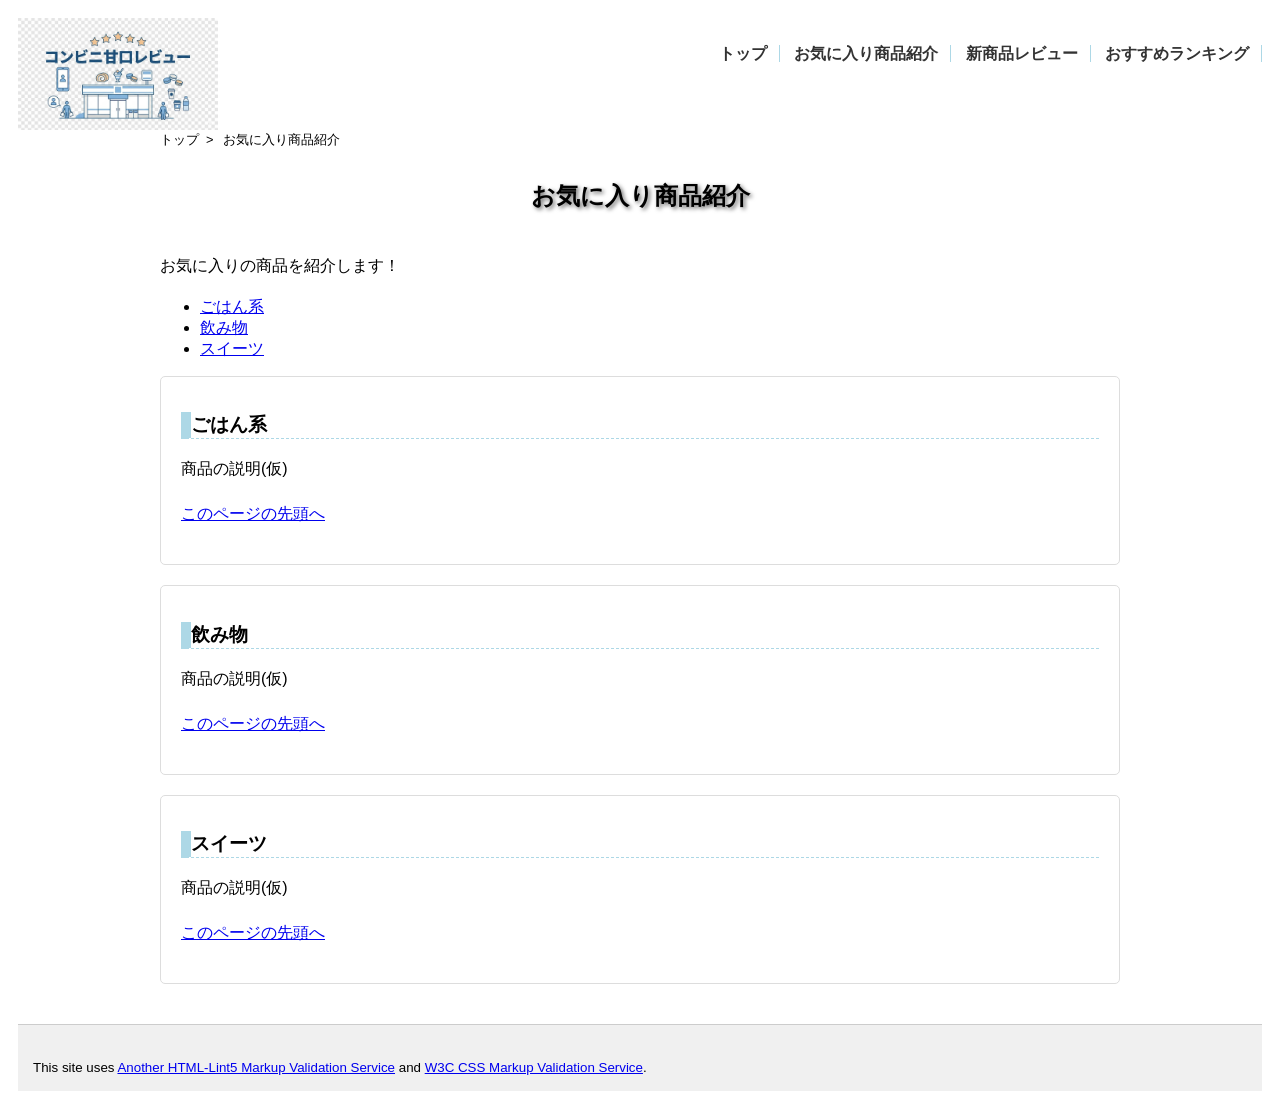
==== sub-1.html @ 487e7ece "Add files via upload" ====
<!DOCTYPE html>
<html lang="ja">

<head>
    <meta charset="UTF-8">
    <meta name="viewport" content="width=device-width, initial-scale=1.0">
    <title>お気に入り商品紹介：広島コンビニ甘口レビュー</title>
    <link rel="stylesheet" href="css/mystyle.css">
</head>

<header>
        <img src="img/logo.png" width="300" height="56"　alt="コンビニ甘口レビュ～"> 
         <nav>
            <ul>
                <li><a href="index.html">トップ</a></li>
                <li><a href="sub-1.html">お気に入り商品紹介</a></li>
                <li><a href="sub-2.html">新商品レビュー</a></li>
                <li><a href="sub-3.html">おすすめランキング</a></li>
            </ul>
        </nav>

<article class="page" >
         <ol>
            <li>トップ&nbsp;&nbsp;&gt;</li>
            <li>お気に入り商品紹介</li>
        </ol>
        <h1 class="sub-h1">お気に入り商品紹介</h1>
        <p>お気に入りの商品を紹介します！</p>
        <ul class="point-list">
        <li><a href="#point1">ごはん系</a></li>
        <li><a href="#point2">飲み物</a></li>
        <li><a href="#point3">スイーツ</a></li>
        </ul>
        <section>
            <h2><a id="point1">ごはん系</a></h2>
            <p>商品の説明(仮)</p>
            <p class="sntou"><a href="#pagetop">このページの先頭へ</a></p>
        </section>
        <section>
            <h2><a id="point2">飲み物</a></h2>
            <p>商品の説明(仮)</p>
            <p class="sntou"><a href="#pagetop">このページの先頭へ</a></p>
        </section>
        <section>
            <h2><a id="point3">スイーツ</a></h2>
            <p>商品の説明(仮)</p>
            <p class="sntou"><a href="#pagetop">このページの先頭へ</a></p>
        </section>
</article>
<footer>
    <br><small>This site uses <a href=”http://www.htmllint.net/html-lint/htmllint.html#” target="_blank">
Another HTML-Lint5 Markup Validation Service</a>
and <a href=”http://jigsaw.w3.org/css-validator/#validate_by_upload” target="_blank"> W3C CSS
Markup Validation Service</a>.</small>
</footer>
---- css/mystyle.css ----
@charset "utf-8";
    .highlight{
        color: red;
    }
    header{
        padding: 10px;
        background-color: #fff;
    }
    header img{
        display: block;
        width: 200px;
        height: auto;
    }
    nav ul{
        font-weight: bold;
        text-align: right;
        padding-top: 26px;
        padding-bottom: 5px;
        margin: 0;
    }
    nav li{
        display: inline;
        padding-left: 10px;
        padding-right: 12px;
        border-right:1px solid lightblue;
    }
    section{
        background-color: white;
        border: 1px solid#ffd700;
        padding: 20px;
        margin-bottom: 20px;
        border-radius: 12px;
    }
    .main-visual{
        position: relative;
        display: inline-block;
        max-width: 100%;
    }

    .update-date{
        text-align: right;
        font-size: 0.85rem;
        color: #777;
        margin-bottom: 10px;
    }
    body{
        font-family: "メイリオ", "Hiragino Sans", sans-serif;
    }
    h1{
        font: size 250%;;
        padding: 15px 20px;
        margin-top: 10px;
        margin-bottom: 25px;
        text-shadow: 2px 2px 4px rgba(0, 0, 0, 0.6);
    }
    h1{
        text-align: center;
    }
    h2{
        font-size:120%;
        font-weight: bold;
         border-bottom: 1px dashed lightblue;
        border-left: 10px solid lightblue;
    }
    p{
        line-height: 1.8;
        margin-bottom: 15px;
    }
    section{
        border: 1px solid #ddd;
        border-radius: 5px;
        padding: 20px;
        margin-bottom: 20px;
    ul{
        list-style-type: square;
        padding-left: 20px;
    }
    }
    article{
        position: relative;
        clear: both;
        width: 960px;
        margin-left: auto;
        margin-right: auto;
    }
    .catch{
        position: absolute;
        top: 20px;
        left: 30px;
    }
    footer{
        border-top: 1px solid #ccc;
        padding-top: 15px;
        margin-top: 40px;
        clear: both;
        background-color: #f0f0f0;
        padding: 15px;
    }
    header img{
        float: left;
    }
    /* 959以下の場合 */
    @media(max-width:959px){
    header img{
        font:none;
    }
    nav ul{
        text-align: left;
        padding: 0;
        margin-left: 10px;
    }
    }

    ol li{
        display: inline;
        margin-right: 5px;
        font-size: 80%;
    }
    
    ol{
        padding-left: 0;
    }

    .point-img{
        box-shadow: 0px 0px 10px 3px #aaaaaa;
        border-radius: 10px;
        float: right;
        margin-left: 20px;
        margin-bottom: 10px;
    }

    .sentou{
        clear: both;
        text-align: right;
    }

    nav ul a{
        text-decoration: none;
        color: #333333;
    }

    nav ul a:visited{
        color: darkslateblue;
    }

    nav ul a:hover{
        color: #fc0;
    }
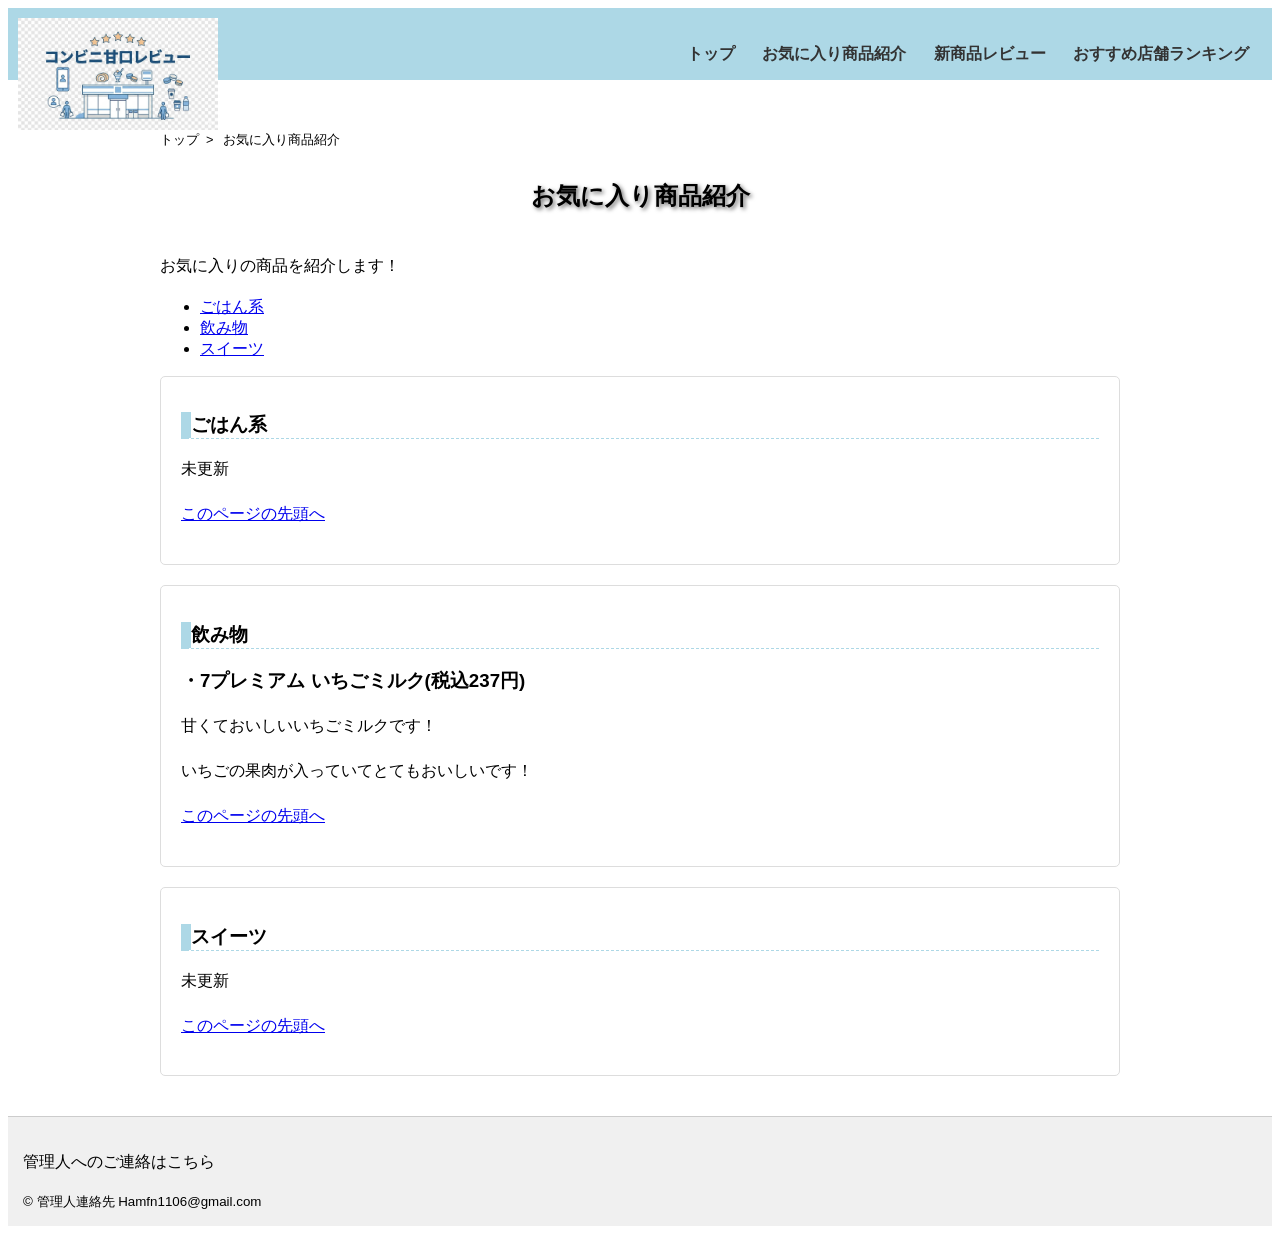
==== commit cbfd6f2d: "Add files via upload サブページを更新" ====
--- a/sub-1.html
+++ b/sub-1.html
@@ -8,48 +8,52 @@
     <link rel="stylesheet" href="css/mystyle.css">
 </head>
 
-<header>
-        <img src="img/logo.png" width="300" height="56"　alt="コンビニ甘口レビュ～"> 
-         <nav>
+<body>
+    <header>
+        <img src="img/logo.png" width="300" height="56" alt="コンビニ甘口レビュ～">
+        <nav>
             <ul>
                 <li><a href="index.html">トップ</a></li>
                 <li><a href="sub-1.html">お気に入り商品紹介</a></li>
                 <li><a href="sub-2.html">新商品レビュー</a></li>
-                <li><a href="sub-3.html">おすすめランキング</a></li>
+                <li><a href="sub-3.html">おすすめ店舗ランキング</a></li>
             </ul>
         </nav>
-
-<article class="page" >
-         <ol>
+    </header>
+    <article class="page">
+        <ol>
             <li>トップ&nbsp;&nbsp;&gt;</li>
             <li>お気に入り商品紹介</li>
         </ol>
         <h1 class="sub-h1">お気に入り商品紹介</h1>
         <p>お気に入りの商品を紹介します！</p>
         <ul class="point-list">
-        <li><a href="#point1">ごはん系</a></li>
-        <li><a href="#point2">飲み物</a></li>
-        <li><a href="#point3">スイーツ</a></li>
+            <li><a href="#point1">ごはん系</a></li>
+            <li><a href="#point2">飲み物</a></li>
+            <li><a href="#point3">スイーツ</a></li>
         </ul>
         <section>
             <h2><a id="point1">ごはん系</a></h2>
-            <p>商品の説明(仮)</p>
+            <p>未更新</p>
             <p class="sntou"><a href="#pagetop">このページの先頭へ</a></p>
         </section>
         <section>
             <h2><a id="point2">飲み物</a></h2>
-            <p>商品の説明(仮)</p>
+            <h3>・7プレミアム いちごミルク(税込237円)</h3>
+            <p>甘くておいしいいちごミルクです！</p>
+            <p>いちごの果肉が入っていてとてもおいしいです！</p>
             <p class="sntou"><a href="#pagetop">このページの先頭へ</a></p>
         </section>
         <section>
             <h2><a id="point3">スイーツ</a></h2>
-            <p>商品の説明(仮)</p>
+            <p>未更新</p>
             <p class="sntou"><a href="#pagetop">このページの先頭へ</a></p>
         </section>
-</article>
-<footer>
-    <br><small>This site uses <a href=”http://www.htmllint.net/html-lint/htmllint.html#” target="_blank">
-Another HTML-Lint5 Markup Validation Service</a>
-and <a href=”http://jigsaw.w3.org/css-validator/#validate_by_upload” target="_blank"> W3C CSS
-Markup Validation Service</a>.</small>
-</footer>+    </article>
+    <footer>
+        <p>管理人へのご連絡はこちら</p>
+        <small>&copy; 管理人連絡先 Hamfn1106@gmail.com</small>
+    </footer>
+</body>
+
+</html>
--- a/css/mystyle.css
+++ b/css/mystyle.css
@@ -145,4 +145,23 @@
 
     nav ul a:hover{
         color: #fc0;
-    }+    }
+
+    .ranking-table{
+        width: 100%;
+        border-collapse: collapse;
+    }
+
+    h1 {
+        color: black;
+    }
+
+    .dummy {
+        margin: 0; 
+    }
+
+header{
+    background-color: lightblue;
+    color: lightblue;
+}
+
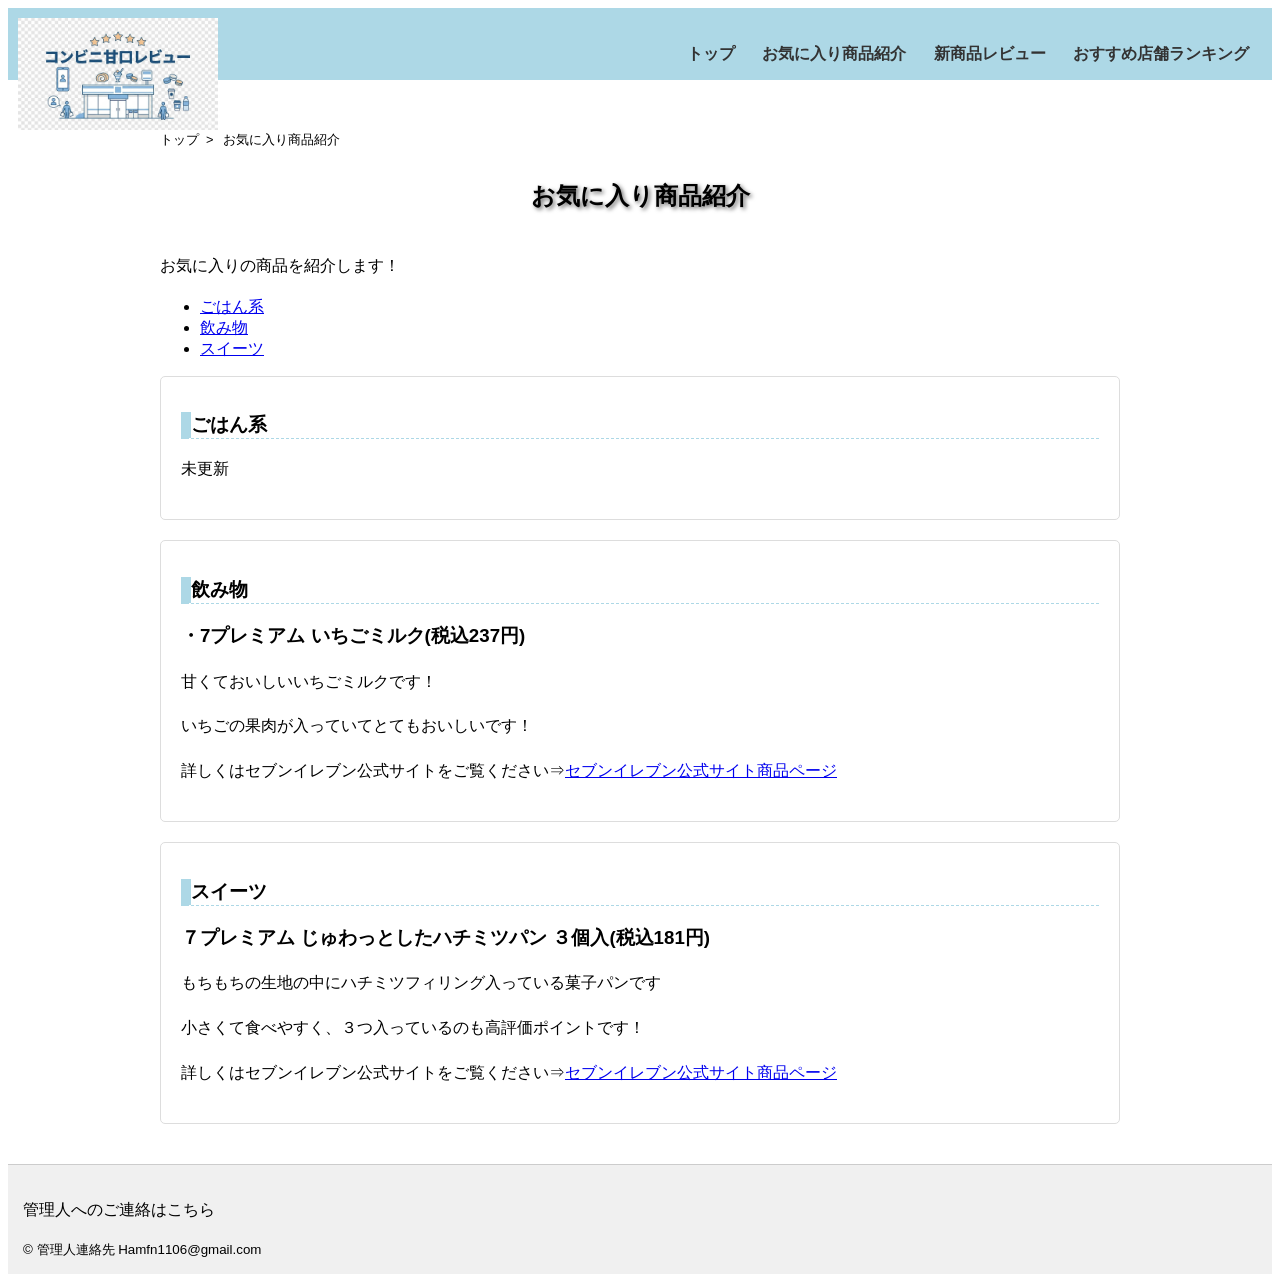
==== commit fd566408: "subページの更新" ====
--- a/sub-1.html
+++ b/sub-1.html
@@ -35,19 +35,22 @@
         <section>
             <h2><a id="point1">ごはん系</a></h2>
             <p>未更新</p>
-            <p class="sntou"><a href="#pagetop">このページの先頭へ</a></p>
+            
         </section>
         <section>
             <h2><a id="point2">飲み物</a></h2>
             <h3>・7プレミアム いちごミルク(税込237円)</h3>
             <p>甘くておいしいいちごミルクです！</p>
             <p>いちごの果肉が入っていてとてもおいしいです！</p>
-            <p class="sntou"><a href="#pagetop">このページの先頭へ</a></p>
+            <P>詳しくはセブンイレブン公式サイトをご覧ください⇒<a href="https://www.sej.co.jp/products/a/item/210143/">セブンイレブン公式サイト商品ページ</a></P>
         </section>
         <section>
             <h2><a id="point3">スイーツ</a></h2>
-            <p>未更新</p>
-            <p class="sntou"><a href="#pagetop">このページの先頭へ</a></p>
+            <h3>７プレミアム じゅわっとしたハチミツパン ３個入(税込181円)</h3>
+            <p>もちもちの生地の中にハチミツフィリング入っている菓子パンです</p>
+            <p>小さくて食べやすく、３つ入っているのも高評価ポイントです！</p>
+            <P>詳しくはセブンイレブン公式サイトをご覧ください⇒<a href="https://www.sej.co.jp/products/a/item/290035/">セブンイレブン公式サイト商品ページ</a></P>
+            
         </section>
     </article>
     <footer>
